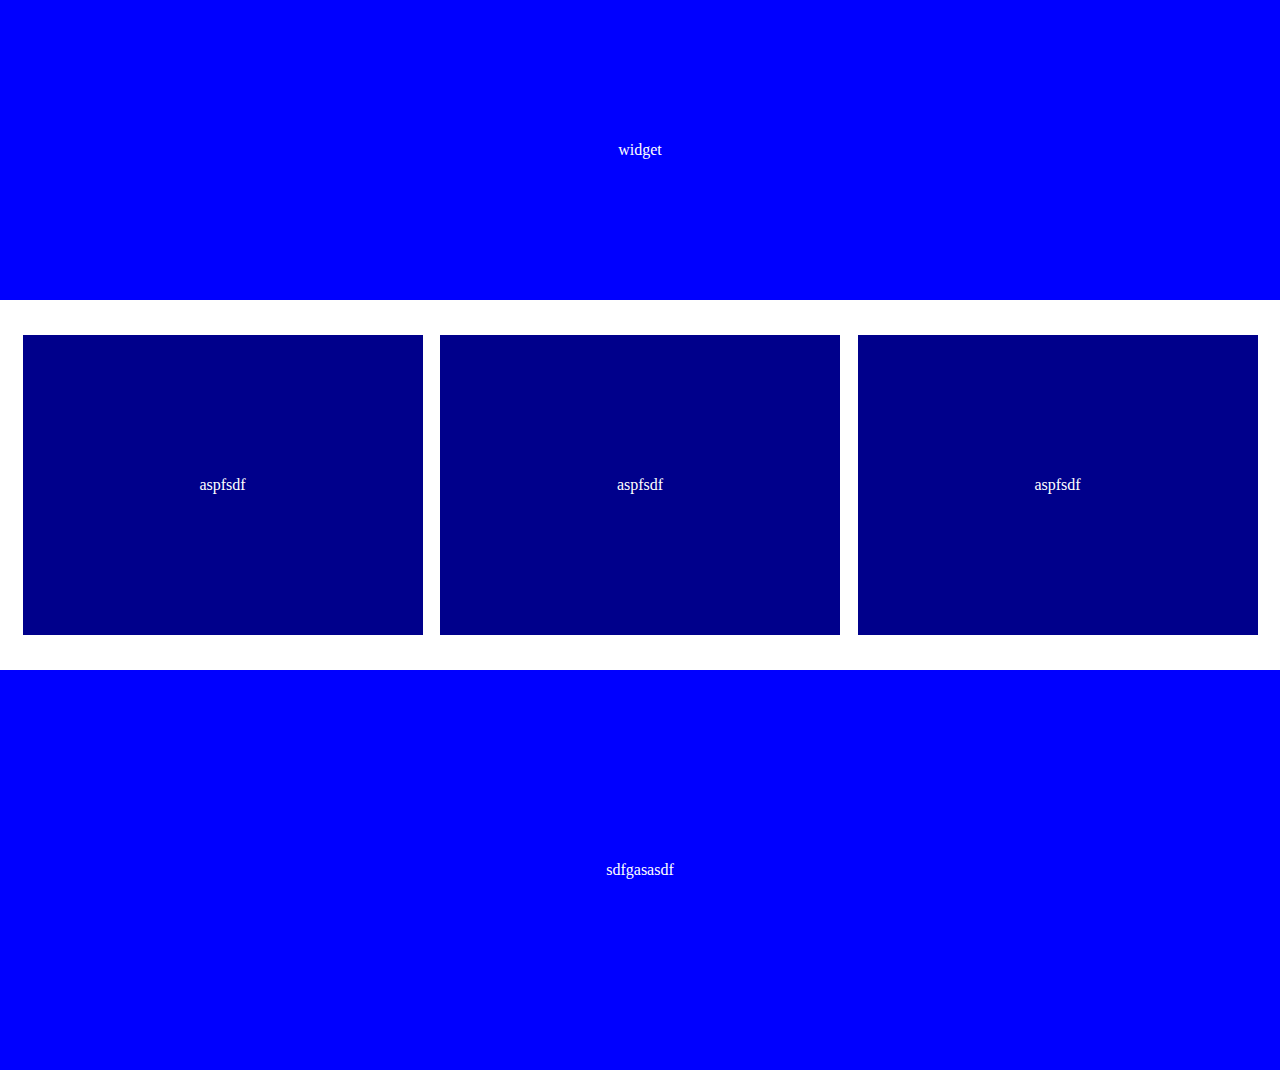
==== lesson2/index.html @ 00829942 "lesson2" ====
<!DOCTYPE html>
<html lang="en">
<head>
    <meta charset="UTF-8">
    <title>Title</title>
    <link rel="stylesheet" href="style.css">
    <link rel="stylesheet" href="normalize.css">
</head>
<body>
<div>
    <div class="top_block">
        widget
    </div>

    <div class="middle_block">
        <div class="middle_chelf">aspfsdf</div>
        <div class="middle_chelf">aspfsdf</div>
        <div class="middle_chelf">aspfsdf</div>
    </div>

    <div class="bottom_block">
        sdfgasasdf
    </div>
</div>
</body>
</html>
---- lesson2/style.css ----
.body{
    margin: 0;
}
.top_block {
    background-color: blue;
    color: white;
    height: 300px;
    display: flex;
    justify-content: center;
    align-items: center;
}

.middle_block {
    background-color: white;
    color: white;
    display: flex;
    align-items: center;
    justify-content: space-evenly;
    margin: 10px 5px;
    height: 350px;
}

.middle_chelf {
    background-color: darkblue;
    color: white;
    height: 300px;
    width: 400px;
    display: flex;
    align-items: center;
    justify-content: center;
    box-sizing: border-box;
}

.bottom_block {
    background-color: blue;
    color: white;
    display: flex;
    height: 400px;
    justify-content: center;
    align-items: center;
}
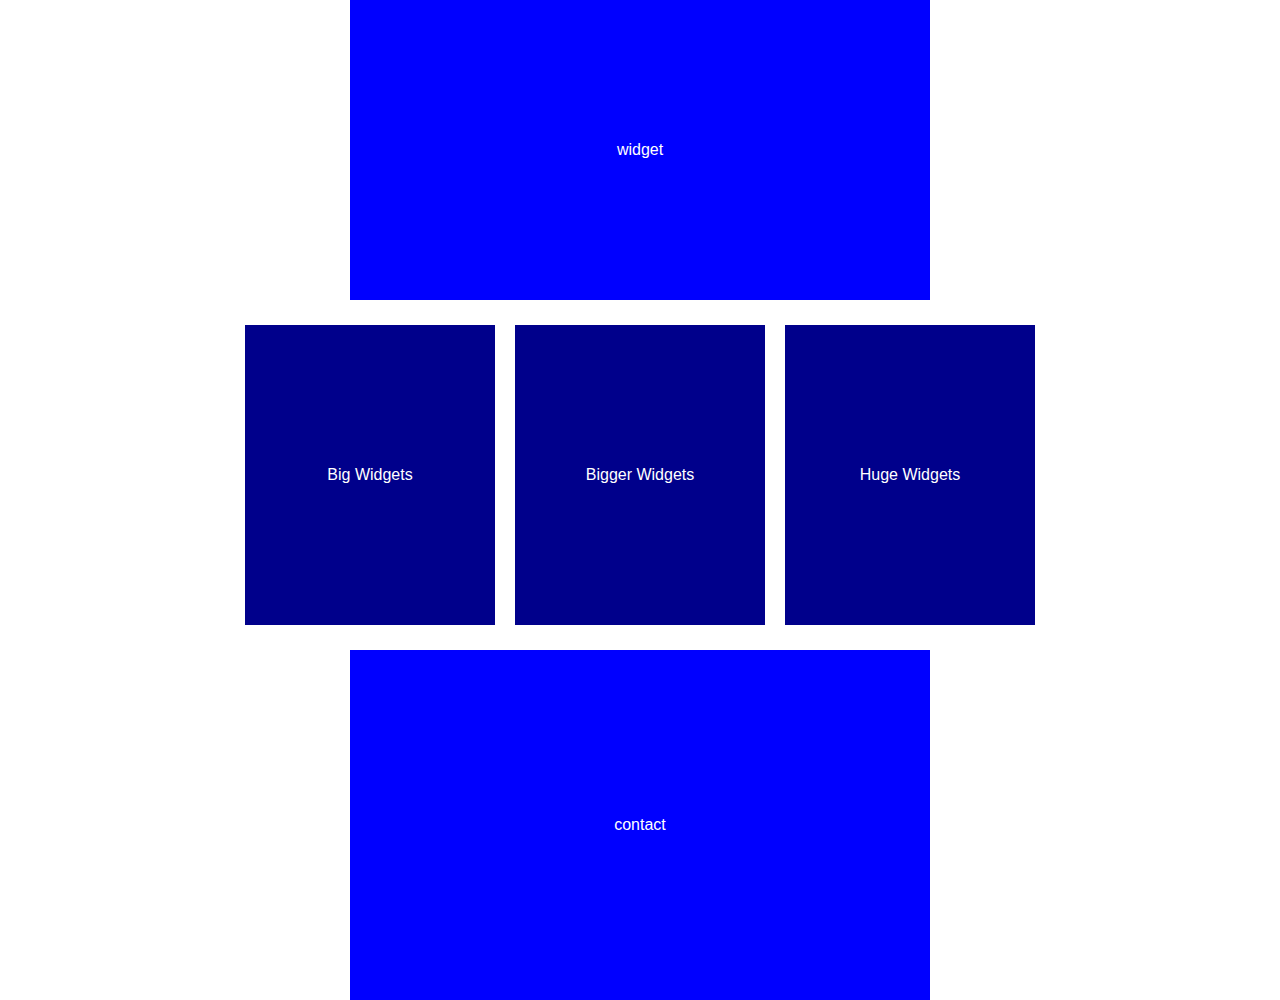
==== commit e6d616a2: "lesson2 change" ====
--- a/lesson2/index.html
+++ b/lesson2/index.html
@@ -13,13 +13,13 @@
     </div>
 
     <div class="middle_block">
-        <div class="middle_chelf">aspfsdf</div>
-        <div class="middle_chelf">aspfsdf</div>
-        <div class="middle_chelf">aspfsdf</div>
+        <div class="middle_chelf">Big Widgets</div>
+        <div class="middle_chelf">Bigger Widgets</div>
+        <div class="middle_chelf">Huge Widgets</div>
     </div>
 
     <div class="bottom_block">
-        sdfgasasdf
+        contact
     </div>
 </div>
 </body>
--- a/lesson2/style.css
+++ b/lesson2/style.css
@@ -1,10 +1,13 @@
-.body{
+.body {
     margin: 0;
 }
+
 .top_block {
     background-color: blue;
     color: white;
+    font-family: Arial;
     height: 300px;
+    margin: 0px 350px 0px 350px;
     display: flex;
     justify-content: center;
     align-items: center;
@@ -15,27 +18,30 @@
     color: white;
     display: flex;
     align-items: center;
-    justify-content: space-evenly;
-    margin: 10px 5px;
+    justify-content: center;
+    margin: 0px 0px;
     height: 350px;
 }
 
 .middle_chelf {
     background-color: darkblue;
     color: white;
+    font-family: Arial;
     height: 300px;
-    width: 400px;
+    width: 250px;
+    margin: 10px;
     display: flex;
     align-items: center;
     justify-content: center;
-    box-sizing: border-box;
 }
 
 .bottom_block {
     background-color: blue;
     color: white;
+    font-family: Arial;
     display: flex;
-    height: 400px;
     justify-content: center;
     align-items: center;
+    height: 350px;
+    margin: 0px 350px 0px 350px;
 }